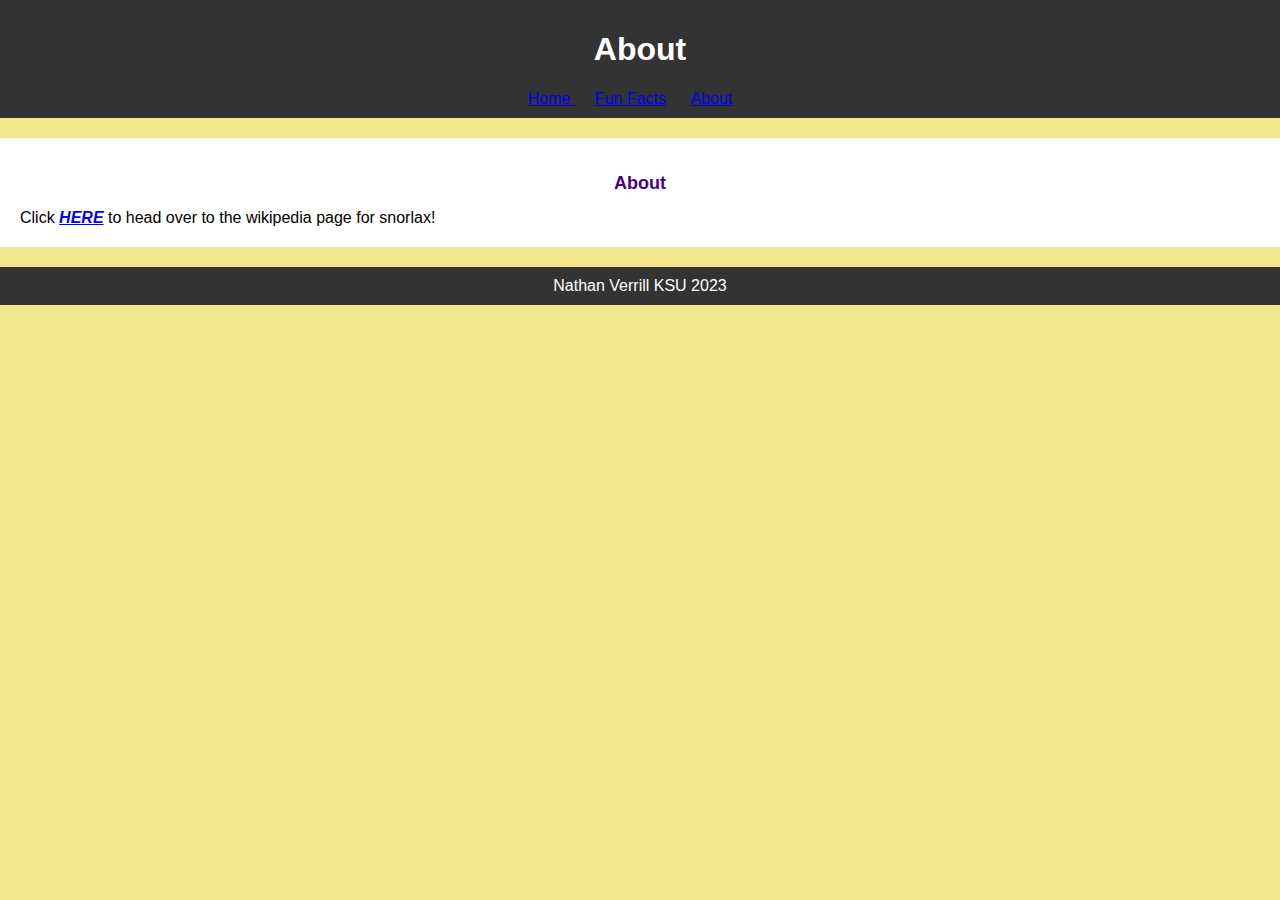
==== about.html @ 6e46ea04 "Update about.html" ====
<!DOCTYPE html>
<html lang="en">
<head>
    <meta charset="UTF-8">
    <link rel="stylesheet" type="text/css" href="https://NathanV124.github.io/style.css">
    <meta name="viewport" content="width=device-width, initial-scale=1.0">
</head>
<body>
    <header>
        <h1 class="spin-header"> About</h1>
        <nav>
            <ul>
                <li> <a href="resume.html"> Home </a> </li>
                <li> <a href="facts.html"> Fun Facts</a> </li>
                <li> <a href="about.html"> About</a> </li>
            </ul>
        </nav>
    </header>
    <main>
        <section>
            <h2> About </h2>   
            <p> Click <a href= https://en.wikipedia.org/wiki/Snorlax><i><b>HERE</b></i></a> to head over to the wikipedia page for snorlax!</p>
        </section>
    </main>

    <footer>
        <p> Nathan Verrill KSU 2023</p>
    </footer>
</body>
</html>
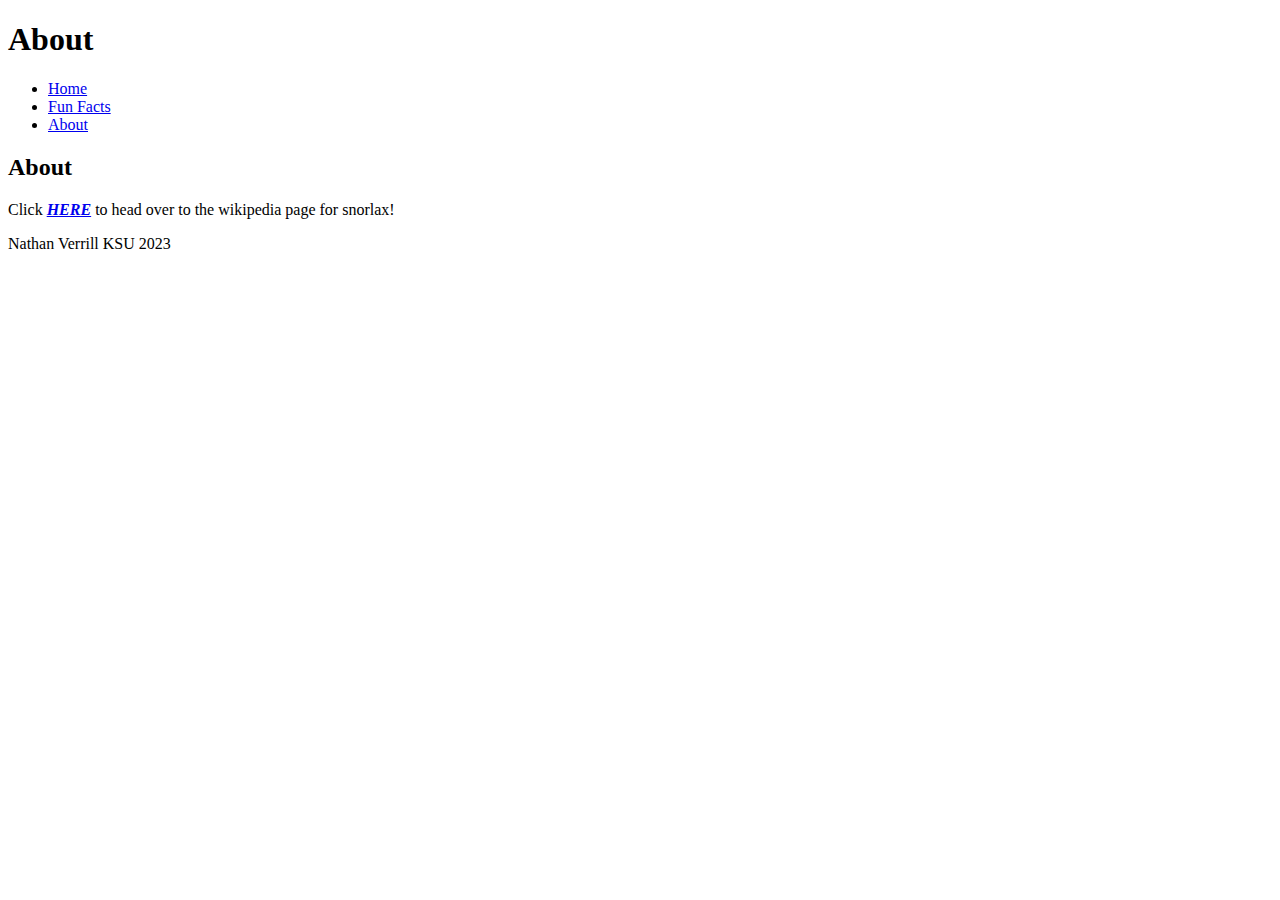
==== commit 37382aad: "Update about.html" ====
--- a/about.html
+++ b/about.html
@@ -2,12 +2,12 @@
 <html lang="en">
 <head>
     <meta charset="UTF-8">
-    <link rel="stylesheet" type="text/css" href="https://NathanV124.github.io/style.css">
+    <link rel="stylesheet" href="styles.css">
     <meta name="viewport" content="width=device-width, initial-scale=1.0">
 </head>
 <body>
     <header>
-        <h1 class="spin-header"> About</h1>
+        <h1> About</h1>
         <nav>
             <ul>
                 <li> <a href="resume.html"> Home </a> </li>
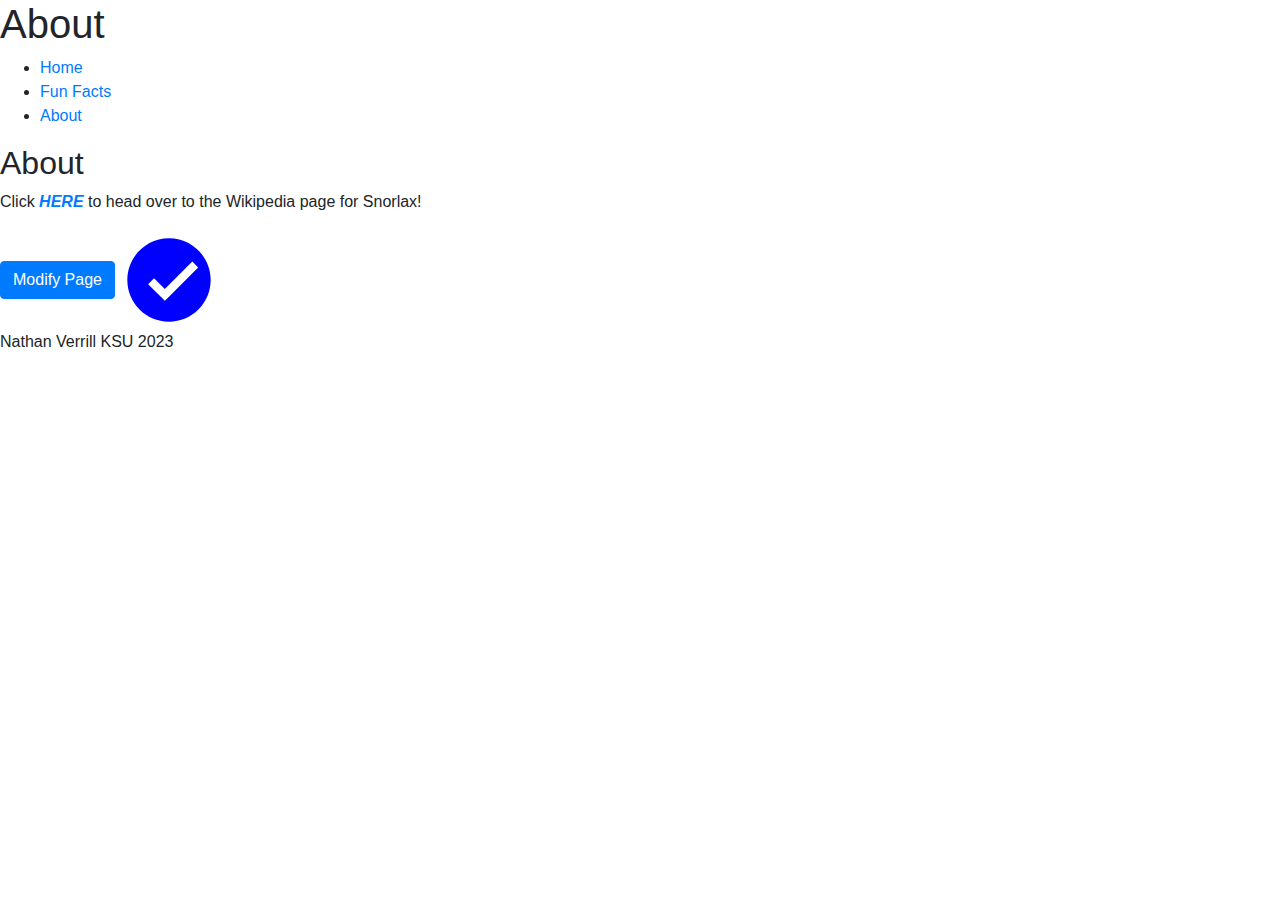
==== commit 65cf5336: "Update about.html" ====
--- a/about.html
+++ b/about.html
@@ -2,29 +2,54 @@
 <html lang="en">
 <head>
     <meta charset="UTF-8">
+    <link rel="stylesheet" href="https://stackpath.bootstrapcdn.com/bootstrap/4.5.2/css/bootstrap.min.css">
     <link rel="stylesheet" href="styles.css">
+    <style>
+        /* Your custom CSS styles here */
+        .snorlax-svg {
+            width: 100px;
+            height: 100px;
+            fill: blue;
+            transition: transform 0.5s ease-in-out;
+        }
+        .snorlax-svg:hover {
+            transform: rotate(360deg);
+        }
+    </style>
+    <title>About Snorlax</title>
     <meta name="viewport" content="width=device-width, initial-scale=1.0">
 </head>
 <body>
     <header>
-        <h1> About</h1>
+        <h1>About</h1>
         <nav>
             <ul>
-                <li> <a href="resume.html"> Home </a> </li>
-                <li> <a href="facts.html"> Fun Facts</a> </li>
-                <li> <a href="about.html"> About</a> </li>
+                <li><a href="resume.html">Home</a></li>
+                <li><a href="facts.html">Fun Facts</a></li>
+                <li><a href="about.html">About</a></li>
             </ul>
         </nav>
     </header>
     <main>
         <section>
-            <h2> About </h2>   
-            <p> Click <a href= https://en.wikipedia.org/wiki/Snorlax><i><b>HERE</b></i></a> to head over to the wikipedia page for snorlax!</p>
+            <h2>About</h2>   
+            <p>Click <a href="https://en.wikipedia.org/wiki/Snorlax" target="_blank"><b><i>HERE</i></b></a> to head over to the Wikipedia page for Snorlax!</p>
+            <button id="modifyButton" class="btn btn-primary">Modify Page</button>
+            <svg class="snorlax-svg" xmlns="http://www.w3.org/2000/svg" viewBox="0 0 24 24">
+                <path d="M12 2C6.477 2 2 6.477 2 12s4.477 10 10 10 10-4.477 10-10S17.523 2 12 2zm-1 15l-4-4 1.41-1.41L11 14.17l6.59-6.59L19 9l-7 7z"/>
+            </svg>
         </section>
     </main>
+    <footer>
+        <p>Nathan Verrill KSU 2023</p>
+    </footer>
 
-    <footer>
-        <p> Nathan Verrill KSU 2023</p>
-    </footer>
+    <script>
+        document.getElementById('modifyButton').addEventListener('click', function() {
+            // Modify the page when the button is clicked
+            document.body.style.backgroundColor = '#FFEBCD'; // Change background color
+            document.querySelector('h2').style.color = '#FF0000'; // Change h2 color
+        });
+    </script>
 </body>
 </html>
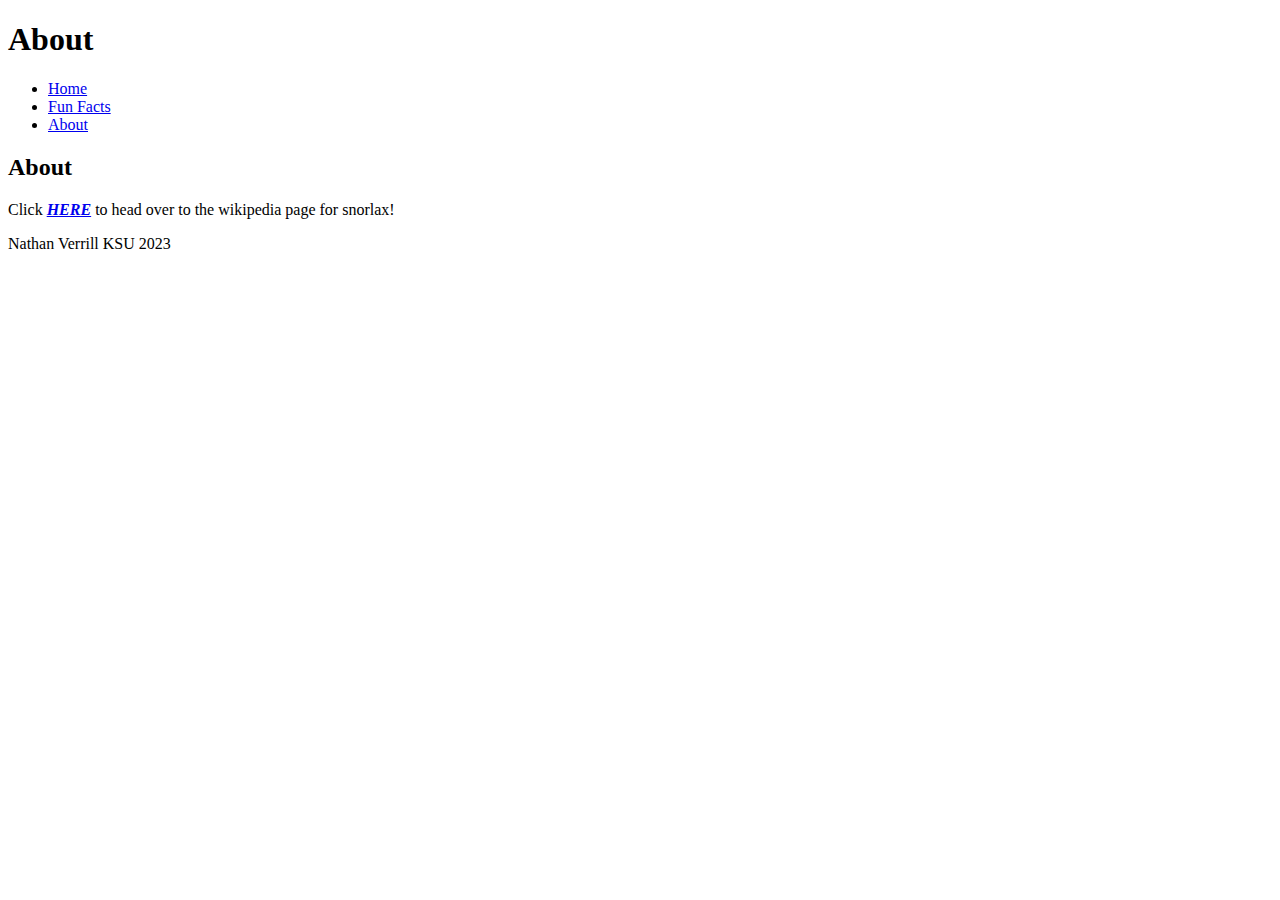
==== commit c1e547c4: "Update about.html" ====
--- a/about.html
+++ b/about.html
@@ -2,54 +2,29 @@
 <html lang="en">
 <head>
     <meta charset="UTF-8">
-    <link rel="stylesheet" href="https://stackpath.bootstrapcdn.com/bootstrap/4.5.2/css/bootstrap.min.css">
     <link rel="stylesheet" href="styles.css">
-    <style>
-        /* Your custom CSS styles here */
-        .snorlax-svg {
-            width: 100px;
-            height: 100px;
-            fill: blue;
-            transition: transform 0.5s ease-in-out;
-        }
-        .snorlax-svg:hover {
-            transform: rotate(360deg);
-        }
-    </style>
-    <title>About Snorlax</title>
     <meta name="viewport" content="width=device-width, initial-scale=1.0">
 </head>
 <body>
     <header>
-        <h1>About</h1>
+        <h1> About</h1>
         <nav>
             <ul>
-                <li><a href="resume.html">Home</a></li>
-                <li><a href="facts.html">Fun Facts</a></li>
-                <li><a href="about.html">About</a></li>
+                <li> <a href="resume.html"> Home </a> </li>
+                <li> <a href="facts.html"> Fun Facts</a> </li>
+                <li> <a href="about.html"> About</a> </li>
             </ul>
         </nav>
     </header>
     <main>
         <section>
-            <h2>About</h2>   
-            <p>Click <a href="https://en.wikipedia.org/wiki/Snorlax" target="_blank"><b><i>HERE</i></b></a> to head over to the Wikipedia page for Snorlax!</p>
-            <button id="modifyButton" class="btn btn-primary">Modify Page</button>
-            <svg class="snorlax-svg" xmlns="http://www.w3.org/2000/svg" viewBox="0 0 24 24">
-                <path d="M12 2C6.477 2 2 6.477 2 12s4.477 10 10 10 10-4.477 10-10S17.523 2 12 2zm-1 15l-4-4 1.41-1.41L11 14.17l6.59-6.59L19 9l-7 7z"/>
-            </svg>
+            <h2> About </h2>   
+            <p> Click <a href= https://en.wikipedia.org/wiki/Snorlax><i><b>HERE</b></i></a> to head over to the wikipedia page for snorlax!</p>
         </section>
     </main>
+
     <footer>
-        <p>Nathan Verrill KSU 2023</p>
+        <p> Nathan Verrill KSU 2023</p>
     </footer>
-
-    <script>
-        document.getElementById('modifyButton').addEventListener('click', function() {
-            // Modify the page when the button is clicked
-            document.body.style.backgroundColor = '#FFEBCD'; // Change background color
-            document.querySelector('h2').style.color = '#FF0000'; // Change h2 color
-        });
-    </script>
 </body>
 </html>
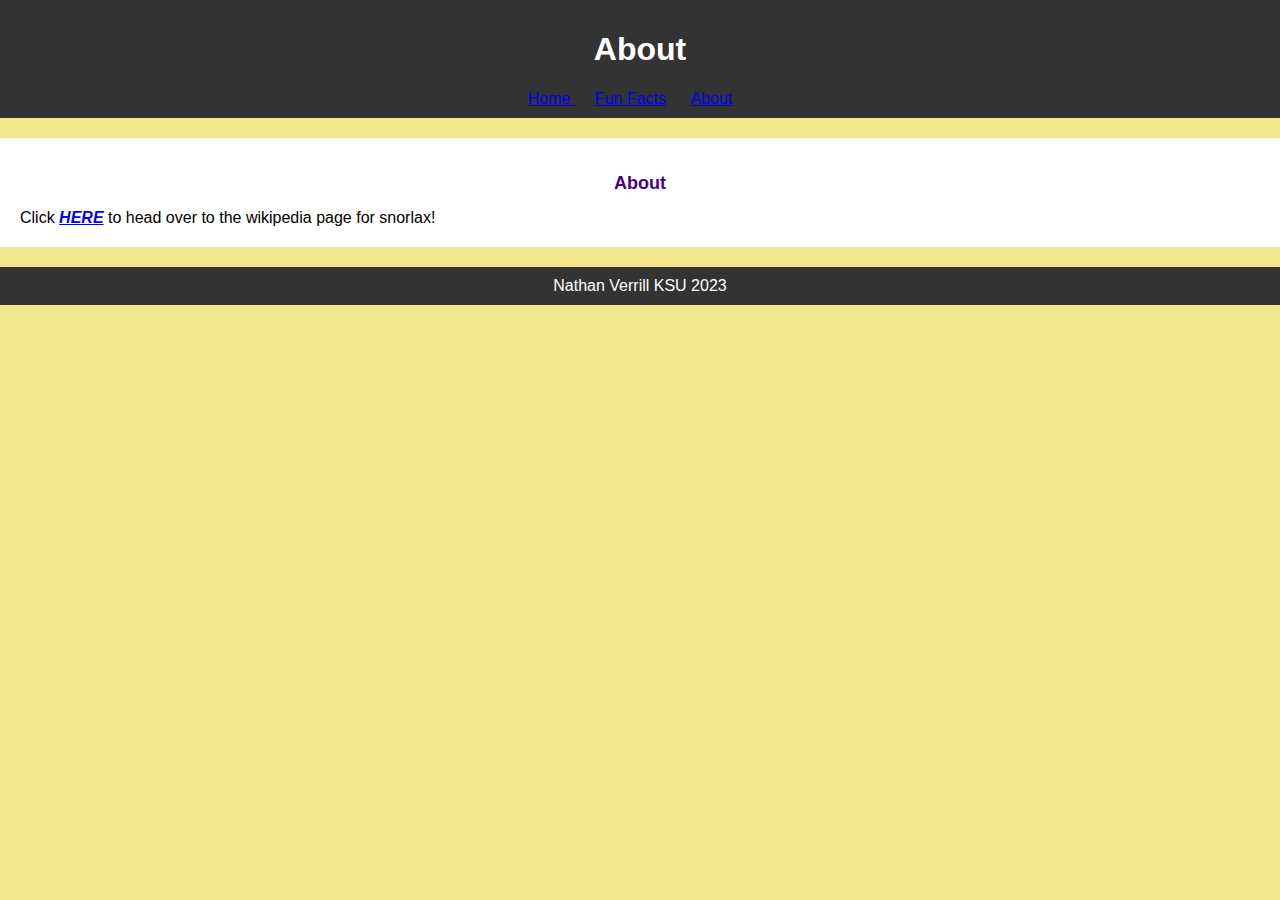
==== commit 20d5c4ca: "Update about.html" ====
--- a/about.html
+++ b/about.html
@@ -2,7 +2,7 @@
 <html lang="en">
 <head>
     <meta charset="UTF-8">
-    <link rel="stylesheet" href="styles.css">
+    <link rel="stylesheet" type="text/css" href="https://NathanV124.github.io/style.css">
     <meta name="viewport" content="width=device-width, initial-scale=1.0">
 </head>
 <body>
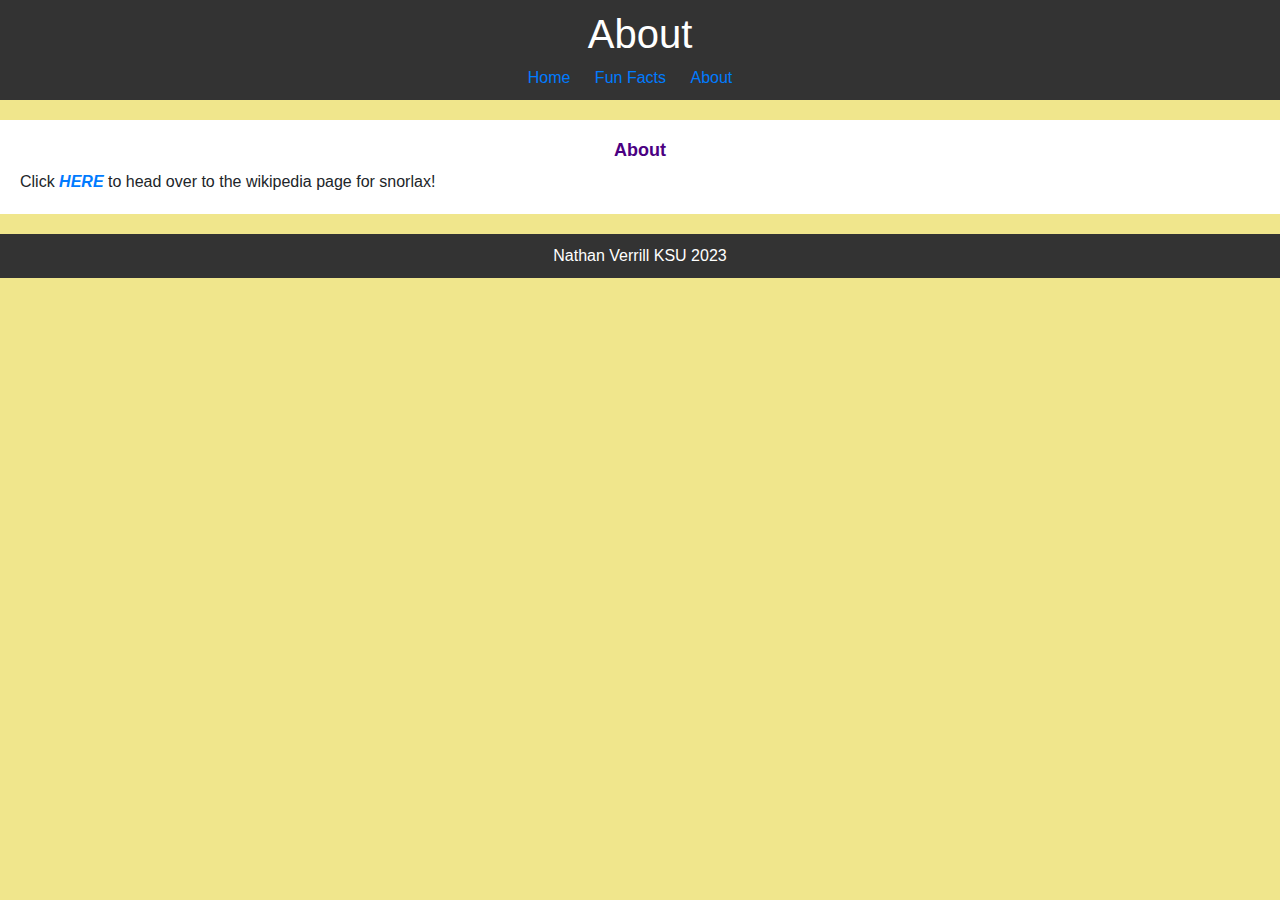
==== commit 70fb8b1c: "Update about.html" ====
--- a/about.html
+++ b/about.html
@@ -2,6 +2,7 @@
 <html lang="en">
 <head>
     <meta charset="UTF-8">
+    <link rel="stylesheet" href="https://stackpath.bootstrapcdn.com/bootstrap/4.5.2/css/bootstrap.min.css">
     <link rel="stylesheet" type="text/css" href="https://NathanV124.github.io/style.css">
     <meta name="viewport" content="width=device-width, initial-scale=1.0">
 </head>
@@ -26,5 +27,11 @@
     <footer>
         <p> Nathan Verrill KSU 2023</p>
     </footer>
+
+    <script src="https://code.jquery.com/jquery-3.5.1.slim.min.js"></script>
+    <script src="https://cdn.jsdelivr.net/npm/@popperjs/core@2.11.6/dist/umd/popper.min.js"></script>
+    <script src="https://stackpath.bootstrapcdn.com/bootstrap/4.5.2/js/bootstrap.min.js"></script>
+    
+    
 </body>
 </html>
